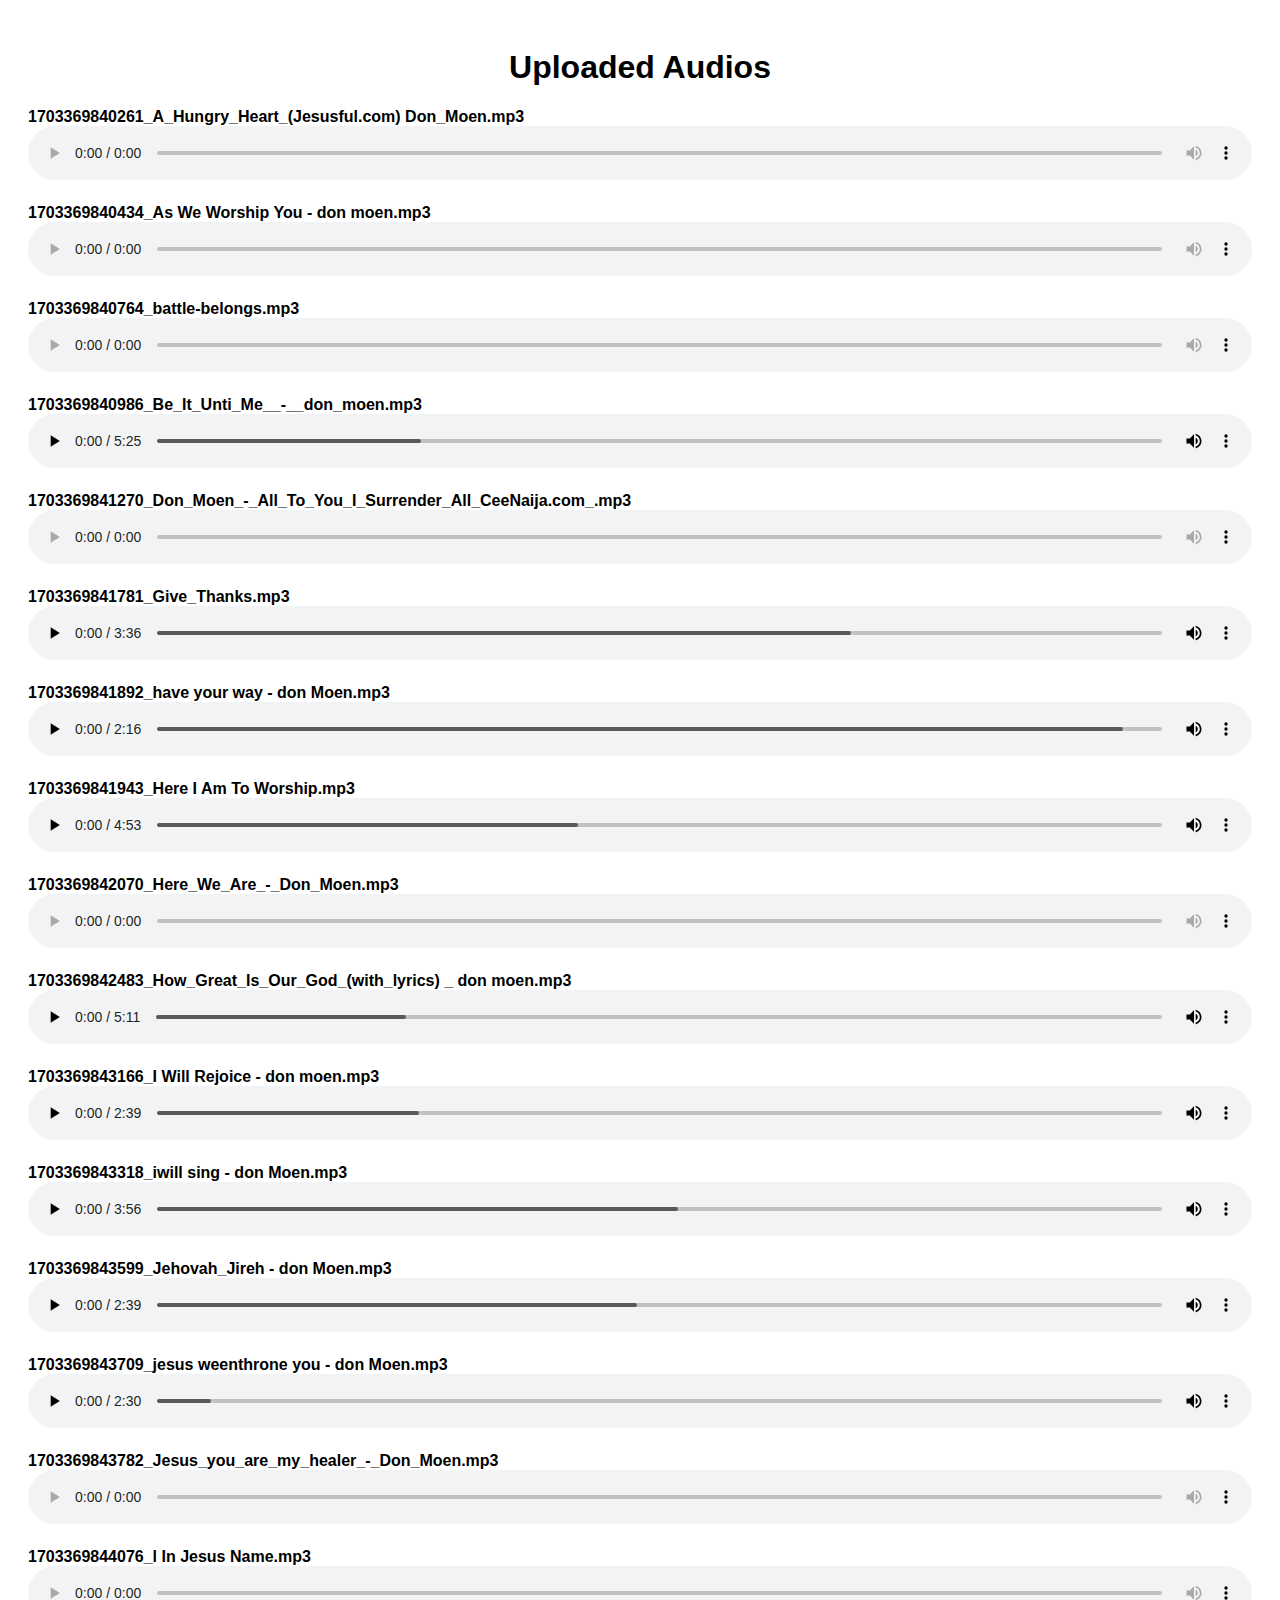
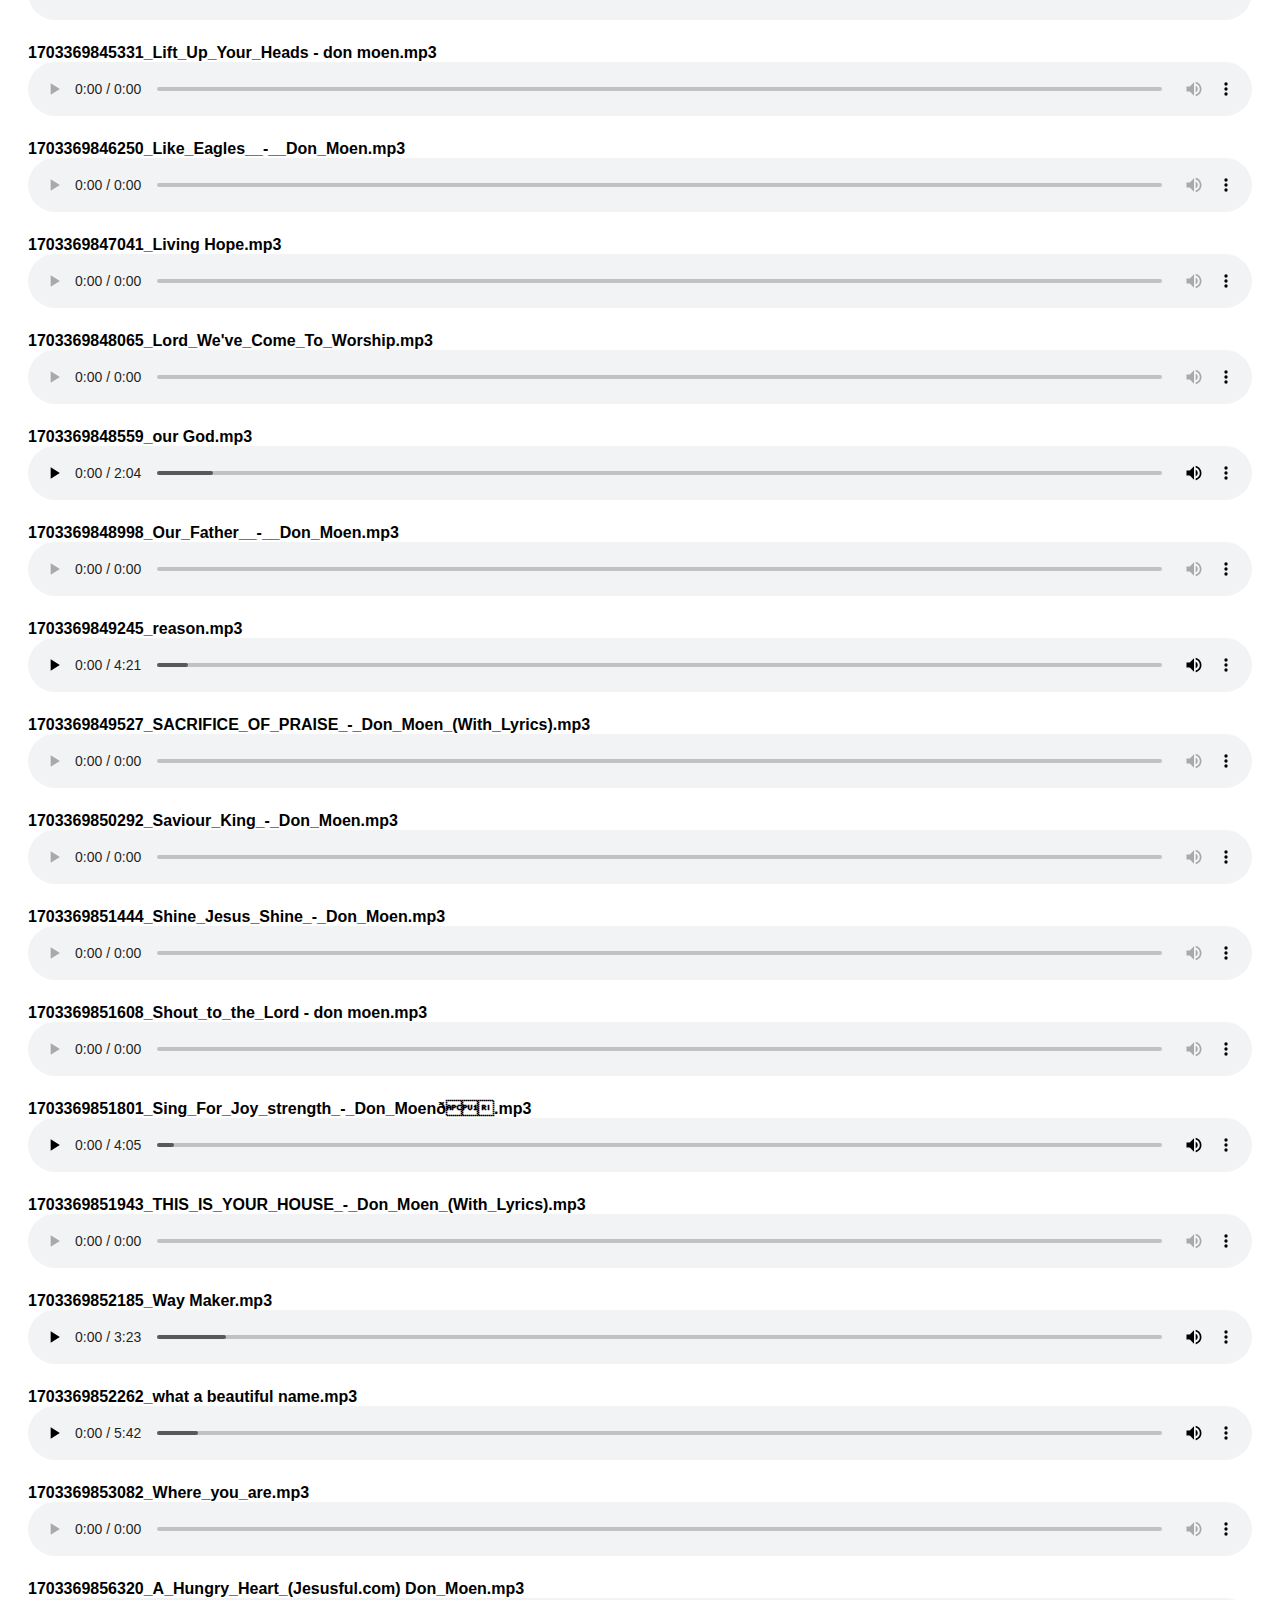
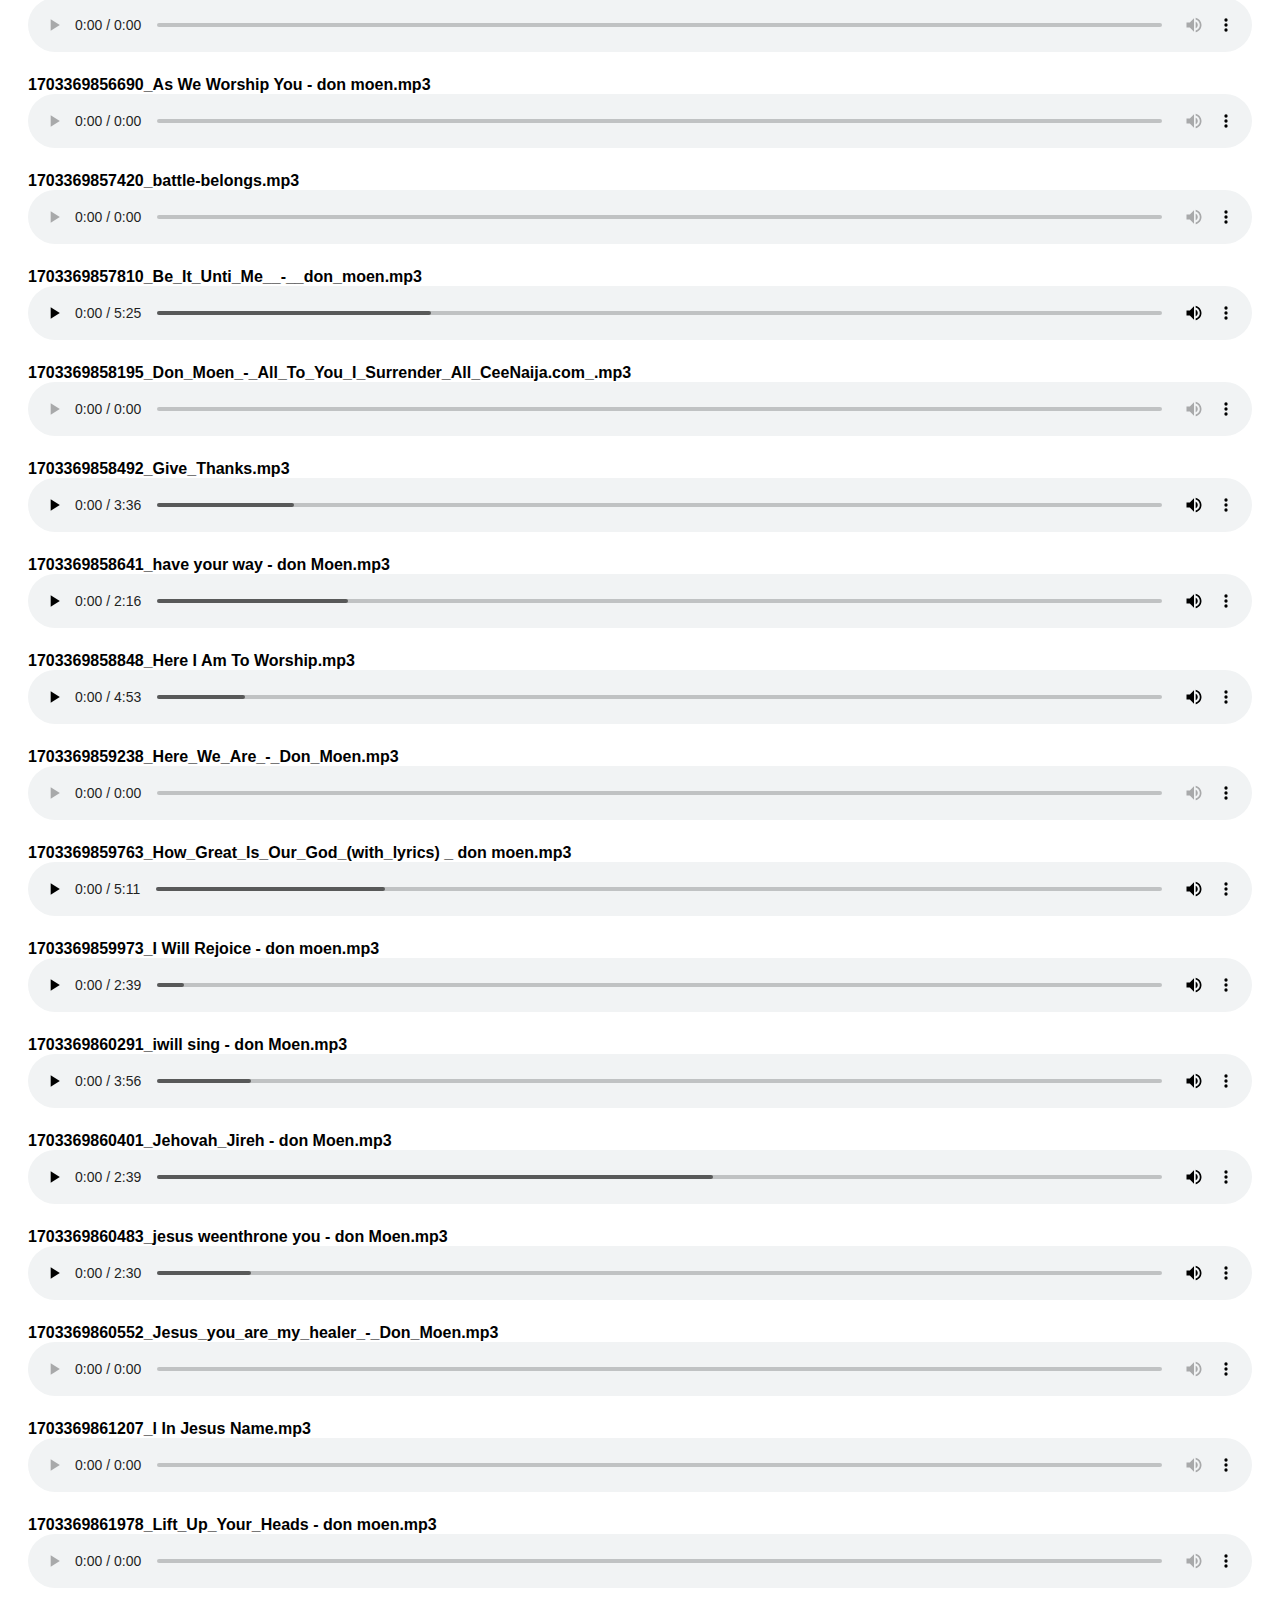
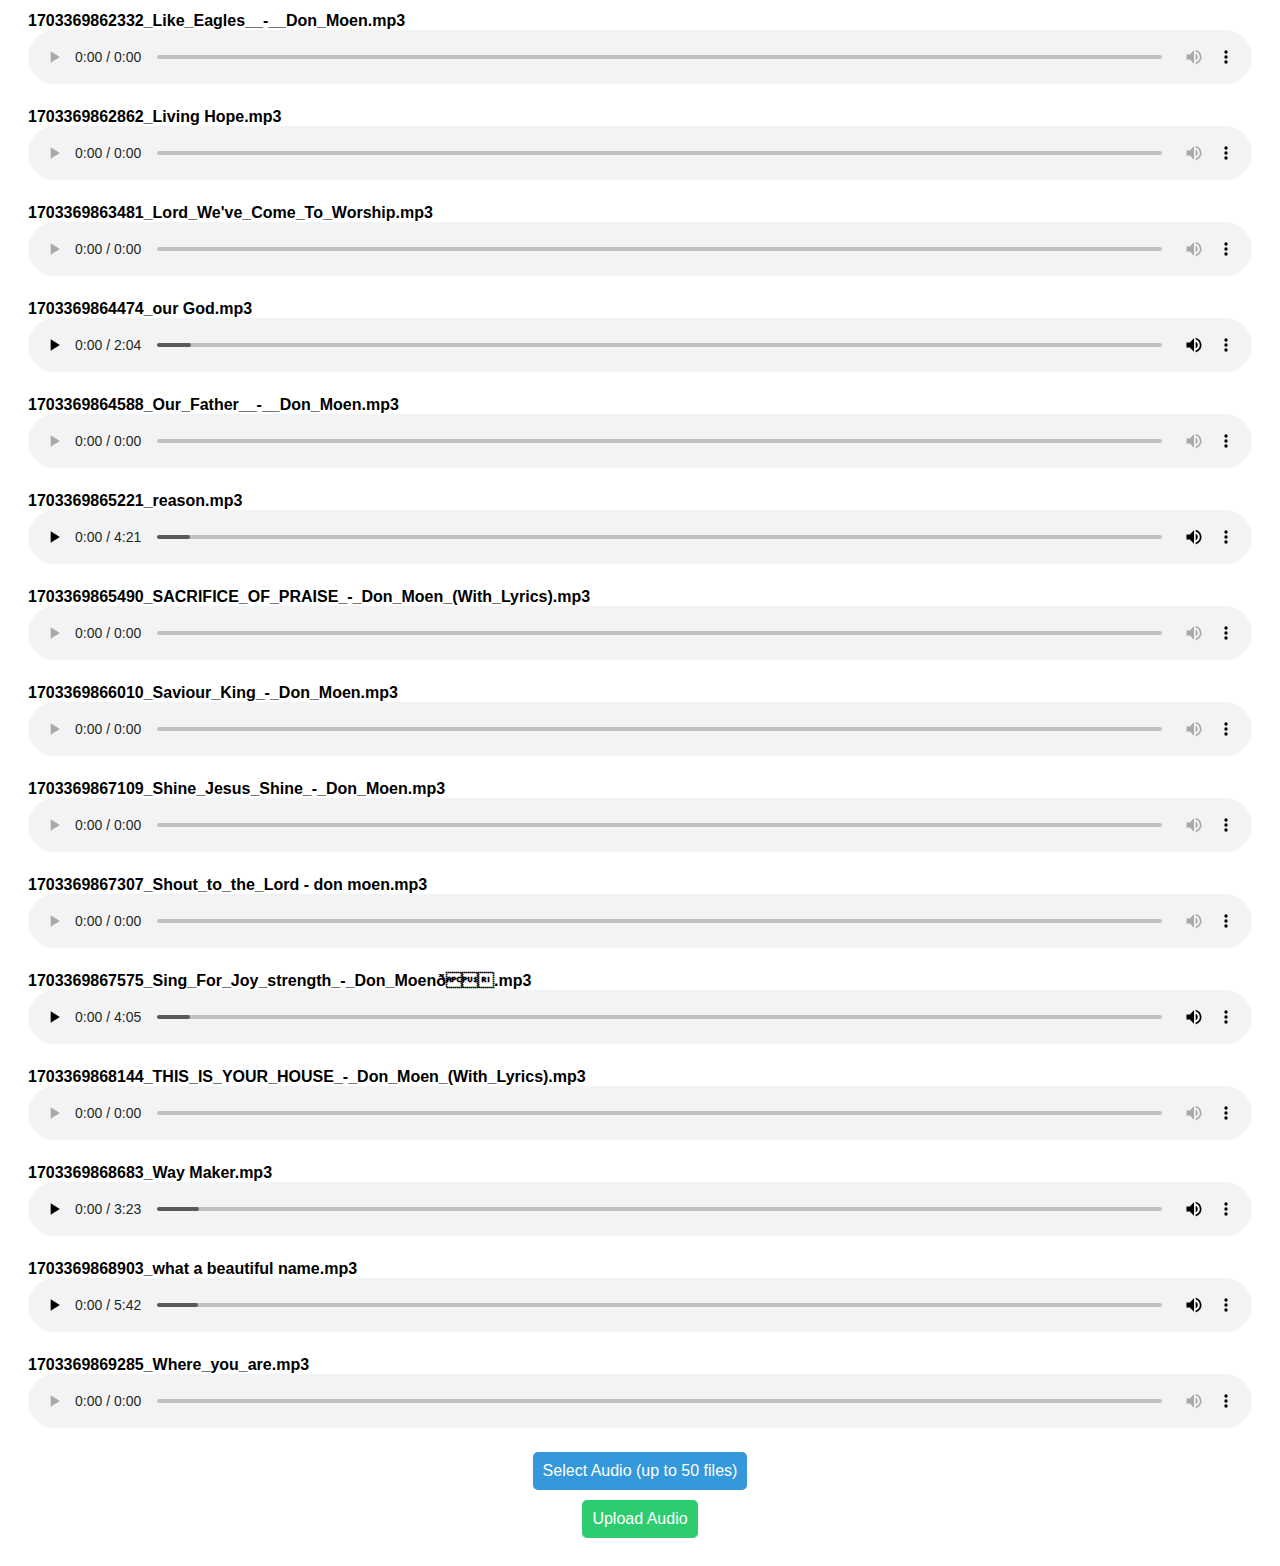
==== F/F.html @ b3d0134d "alot" ====
<!DOCTYPE html>
<html lang="en">
<head>
    <meta charset="UTF-8">
    <meta name="viewport" content="width=device-width, initial-scale=1.0">
    <title>1</title>
    <link rel="stylesheet" href="s.css">
</head>
<body>
    
</body>
</html>

<h1>Uploaded Audios</h1>
            
                <div>
                    <p>1703369840261_A_Hungry_Heart_(Jesusful.com) Don_Moen.mp3</p>
                    <audio controls="">
                        <source src="../F/audio/1703369840261_A_Hungry_Heart_(Jesusful.com) Don_Moen.mp3" type="audio/mpeg">
                        Your browser does not support the audio tag.
                    </audio>
                </div>
            
                <div>
                    <p>1703369840434_As We Worship You - don moen.mp3</p>
                    <audio controls="">
                        <source src="../F/audio/1703369840434_As We Worship You - don moen.mp3" type="audio/mpeg">
                        Your browser does not support the audio tag.
                    </audio>
                </div>
            
                <div>
                    <p>1703369840764_battle-belongs.mp3</p>
                    <audio controls="">
                        <source src="../F/audio/1703369840764_battle-belongs.mp3" type="audio/mpeg">
                        Your browser does not support the audio tag.
                    </audio>
                </div>
            
                <div>
                    <p>1703369840986_Be_It_Unti_Me__-__don_moen.mp3</p>
                    <audio controls="">
                        <source src="../F/audio/1703369840986_Be_It_Unti_Me__-__don_moen.mp3" type="audio/mpeg">
                        Your browser does not support the audio tag.
                    </audio>
                </div>
            
                <div>
                    <p>1703369841270_Don_Moen_-_All_To_You_I_Surrender_All_CeeNaija.com_.mp3</p>
                    <audio controls="">
                        <source src="../F/audio/1703369841270_Don_Moen_-_All_To_You_I_Surrender_All_CeeNaija.com_.mp3" type="audio/mpeg">
                        Your browser does not support the audio tag.
                    </audio>
                </div>
            
                <div>
                    <p>1703369841781_Give_Thanks.mp3</p>
                    <audio controls="">
                        <source src="../F/audio/1703369841781_Give_Thanks.mp3" type="audio/mpeg">
                        Your browser does not support the audio tag.
                    </audio>
                </div>
            
                <div>
                    <p>1703369841892_have your way - don Moen.mp3</p>
                    <audio controls="">
                        <source src="../F/audio/1703369841892_have your way - don Moen.mp3" type="audio/mpeg">
                        Your browser does not support the audio tag.
                    </audio>
                </div>
            
                <div>
                    <p>1703369841943_Here I Am To Worship.mp3</p>
                    <audio controls="">
                        <source src="../F/audio/1703369841943_Here I Am To Worship.mp3" type="audio/mpeg">
                        Your browser does not support the audio tag.
                    </audio>
                </div>
            
                <div>
                    <p>1703369842070_Here_We_Are_-_Don_Moen.mp3</p>
                    <audio controls="">
                        <source src="../F/audio/1703369842070_Here_We_Are_-_Don_Moen.mp3" type="audio/mpeg">
                        Your browser does not support the audio tag.
                    </audio>
                </div>
            
                <div>
                    <p>1703369842483_How_Great_Is_Our_God_(with_lyrics) _ don moen.mp3</p>
                    <audio controls="">
                        <source src="../F/audio/1703369842483_How_Great_Is_Our_God_(with_lyrics) _ don moen.mp3" type="audio/mpeg">
                        Your browser does not support the audio tag.
                    </audio>
                </div>
            
                <div>
                    <p>1703369843166_I Will Rejoice - don moen.mp3</p>
                    <audio controls="">
                        <source src="../F/audio/1703369843166_I Will Rejoice - don moen.mp3" type="audio/mpeg">
                        Your browser does not support the audio tag.
                    </audio>
                </div>
            
                <div>
                    <p>1703369843318_iwill sing - don Moen.mp3</p>
                    <audio controls="">
                        <source src="../F/audio/1703369843318_iwill sing - don Moen.mp3" type="audio/mpeg">
                        Your browser does not support the audio tag.
                    </audio>
                </div>
            
                <div>
                    <p>1703369843599_Jehovah_Jireh - don Moen.mp3</p>
                    <audio controls="">
                        <source src="../F/audio/1703369843599_Jehovah_Jireh - don Moen.mp3" type="audio/mpeg">
                        Your browser does not support the audio tag.
                    </audio>
                </div>
            
                <div>
                    <p>1703369843709_jesus weenthrone you - don Moen.mp3</p>
                    <audio controls="">
                        <source src="../F/audio/1703369843709_jesus weenthrone you - don Moen.mp3" type="audio/mpeg">
                        Your browser does not support the audio tag.
                    </audio>
                </div>
            
                <div>
                    <p>1703369843782_Jesus_you_are_my_healer_-_Don_Moen.mp3</p>
                    <audio controls="">
                        <source src="../F/audio/1703369843782_Jesus_you_are_my_healer_-_Don_Moen.mp3" type="audio/mpeg">
                        Your browser does not support the audio tag.
                    </audio>
                </div>
            
                <div>
                    <p>1703369844076_l In Jesus  Name.mp3</p>
                    <audio controls="">
                        <source src="../F/audio/1703369844076_l In Jesus  Name.mp3" type="audio/mpeg">
                        Your browser does not support the audio tag.
                    </audio>
                </div>
            
                <div>
                    <p>1703369845331_Lift_Up_Your_Heads - don moen.mp3</p>
                    <audio controls="">
                        <source src="../F/audio/1703369845331_Lift_Up_Your_Heads - don moen.mp3" type="audio/mpeg">
                        Your browser does not support the audio tag.
                    </audio>
                </div>
            
                <div>
                    <p>1703369846250_Like_Eagles__-__Don_Moen.mp3</p>
                    <audio controls="">
                        <source src="../F/audio/1703369846250_Like_Eagles__-__Don_Moen.mp3" type="audio/mpeg">
                        Your browser does not support the audio tag.
                    </audio>
                </div>
            
                <div>
                    <p>1703369847041_Living Hope.mp3</p>
                    <audio controls="">
                        <source src="../F/audio/1703369847041_Living Hope.mp3" type="audio/mpeg">
                        Your browser does not support the audio tag.
                    </audio>
                </div>
            
                <div>
                    <p>1703369848065_Lord_We've_Come_To_Worship.mp3</p>
                    <audio controls="">
                        <source src="../F/audio/1703369848065_Lord_We&#39;ve_Come_To_Worship.mp3" type="audio/mpeg">
                        Your browser does not support the audio tag.
                    </audio>
                </div>
            
                <div>
                    <p>1703369848559_our God.mp3</p>
                    <audio controls="">
                        <source src="../F/audio/1703369848559_our God.mp3" type="audio/mpeg">
                        Your browser does not support the audio tag.
                    </audio>
                </div>
            
                <div>
                    <p>1703369848998_Our_Father__-__Don_Moen.mp3</p>
                    <audio controls="">
                        <source src="../F/audio/1703369848998_Our_Father__-__Don_Moen.mp3" type="audio/mpeg">
                        Your browser does not support the audio tag.
                    </audio>
                </div>
            
                <div>
                    <p>1703369849245_reason.mp3</p>
                    <audio controls="">
                        <source src="../F/audio/1703369849245_reason.mp3" type="audio/mpeg">
                        Your browser does not support the audio tag.
                    </audio>
                </div>
            
                <div>
                    <p>1703369849527_SACRIFICE_OF_PRAISE_-_Don_Moen_(With_Lyrics).mp3</p>
                    <audio controls="">
                        <source src="../F/audio/1703369849527_SACRIFICE_OF_PRAISE_-_Don_Moen_(With_Lyrics).mp3" type="audio/mpeg">
                        Your browser does not support the audio tag.
                    </audio>
                </div>
            
                <div>
                    <p>1703369850292_Saviour_King_-_Don_Moen.mp3</p>
                    <audio controls="">
                        <source src="../F/audio/1703369850292_Saviour_King_-_Don_Moen.mp3" type="audio/mpeg">
                        Your browser does not support the audio tag.
                    </audio>
                </div>
            
                <div>
                    <p>1703369851444_Shine_Jesus_Shine_-_Don_Moen.mp3</p>
                    <audio controls="">
                        <source src="../F/audio/1703369851444_Shine_Jesus_Shine_-_Don_Moen.mp3" type="audio/mpeg">
                        Your browser does not support the audio tag.
                    </audio>
                </div>
            
                <div>
                    <p>1703369851608_Shout_to_the_Lord - don moen.mp3</p>
                    <audio controls="">
                        <source src="../F/audio/1703369851608_Shout_to_the_Lord - don moen.mp3" type="audio/mpeg">
                        Your browser does not support the audio tag.
                    </audio>
                </div>
            
                <div>
                    <p>1703369851801_Sing_For_Joy_strength_-_Don_Moenð.mp3</p>
                    <audio controls="">
                        <source src="../F/audio/1703369851801_Sing_For_Joy_strength_-_Don_Moenð.mp3" type="audio/mpeg">
                        Your browser does not support the audio tag.
                    </audio>
                </div>
            
                <div>
                    <p>1703369851943_THIS_IS_YOUR_HOUSE_-_Don_Moen_(With_Lyrics).mp3</p>
                    <audio controls="">
                        <source src="../F/audio/1703369851943_THIS_IS_YOUR_HOUSE_-_Don_Moen_(With_Lyrics).mp3" type="audio/mpeg">
                        Your browser does not support the audio tag.
                    </audio>
                </div>
            
                <div>
                    <p>1703369852185_Way Maker.mp3</p>
                    <audio controls="">
                        <source src="../F/audio/1703369852185_Way Maker.mp3" type="audio/mpeg">
                        Your browser does not support the audio tag.
                    </audio>
                </div>
            
                <div>
                    <p>1703369852262_what a beautiful name.mp3</p>
                    <audio controls="">
                        <source src="../F/audio/1703369852262_what a beautiful name.mp3" type="audio/mpeg">
                        Your browser does not support the audio tag.
                    </audio>
                </div>
            
                <div>
                    <p>1703369853082_Where_you_are.mp3</p>
                    <audio controls="">
                        <source src="../F/audio/1703369853082_Where_you_are.mp3" type="audio/mpeg">
                        Your browser does not support the audio tag.
                    </audio>
                </div>
            
                <div>
                    <p>1703369856320_A_Hungry_Heart_(Jesusful.com) Don_Moen.mp3</p>
                    <audio controls="">
                        <source src="../F/audio/1703369856320_A_Hungry_Heart_(Jesusful.com) Don_Moen.mp3" type="audio/mpeg">
                        Your browser does not support the audio tag.
                    </audio>
                </div>
            
                <div>
                    <p>1703369856690_As We Worship You - don moen.mp3</p>
                    <audio controls="">
                        <source src="../F/audio/1703369856690_As We Worship You - don moen.mp3" type="audio/mpeg">
                        Your browser does not support the audio tag.
                    </audio>
                </div>
            
                <div>
                    <p>1703369857420_battle-belongs.mp3</p>
                    <audio controls="">
                        <source src="../F/audio/1703369857420_battle-belongs.mp3" type="audio/mpeg">
                        Your browser does not support the audio tag.
                    </audio>
                </div>
            
                <div>
                    <p>1703369857810_Be_It_Unti_Me__-__don_moen.mp3</p>
                    <audio controls="">
                        <source src="../F/audio/1703369857810_Be_It_Unti_Me__-__don_moen.mp3" type="audio/mpeg">
                        Your browser does not support the audio tag.
                    </audio>
                </div>
            
                <div>
                    <p>1703369858195_Don_Moen_-_All_To_You_I_Surrender_All_CeeNaija.com_.mp3</p>
                    <audio controls="">
                        <source src="../F/audio/1703369858195_Don_Moen_-_All_To_You_I_Surrender_All_CeeNaija.com_.mp3" type="audio/mpeg">
                        Your browser does not support the audio tag.
                    </audio>
                </div>
            
                <div>
                    <p>1703369858492_Give_Thanks.mp3</p>
                    <audio controls="">
                        <source src="../F/audio/1703369858492_Give_Thanks.mp3" type="audio/mpeg">
                        Your browser does not support the audio tag.
                    </audio>
                </div>
            
                <div>
                    <p>1703369858641_have your way - don Moen.mp3</p>
                    <audio controls="">
                        <source src="../F/audio/1703369858641_have your way - don Moen.mp3" type="audio/mpeg">
                        Your browser does not support the audio tag.
                    </audio>
                </div>
            
                <div>
                    <p>1703369858848_Here I Am To Worship.mp3</p>
                    <audio controls="">
                        <source src="../F/audio/1703369858848_Here I Am To Worship.mp3" type="audio/mpeg">
                        Your browser does not support the audio tag.
                    </audio>
                </div>
            
                <div>
                    <p>1703369859238_Here_We_Are_-_Don_Moen.mp3</p>
                    <audio controls="">
                        <source src="../F/audio/1703369859238_Here_We_Are_-_Don_Moen.mp3" type="audio/mpeg">
                        Your browser does not support the audio tag.
                    </audio>
                </div>
            
                <div>
                    <p>1703369859763_How_Great_Is_Our_God_(with_lyrics) _ don moen.mp3</p>
                    <audio controls="">
                        <source src="../F/audio/1703369859763_How_Great_Is_Our_God_(with_lyrics) _ don moen.mp3" type="audio/mpeg">
                        Your browser does not support the audio tag.
                    </audio>
                </div>
            
                <div>
                    <p>1703369859973_I Will Rejoice - don moen.mp3</p>
                    <audio controls="">
                        <source src="../F/audio/1703369859973_I Will Rejoice - don moen.mp3" type="audio/mpeg">
                        Your browser does not support the audio tag.
                    </audio>
                </div>
            
                <div>
                    <p>1703369860291_iwill sing - don Moen.mp3</p>
                    <audio controls="">
                        <source src="../F/audio/1703369860291_iwill sing - don Moen.mp3" type="audio/mpeg">
                        Your browser does not support the audio tag.
                    </audio>
                </div>
            
                <div>
                    <p>1703369860401_Jehovah_Jireh - don Moen.mp3</p>
                    <audio controls="">
                        <source src="../F/audio/1703369860401_Jehovah_Jireh - don Moen.mp3" type="audio/mpeg">
                        Your browser does not support the audio tag.
                    </audio>
                </div>
            
                <div>
                    <p>1703369860483_jesus weenthrone you - don Moen.mp3</p>
                    <audio controls="">
                        <source src="../F/audio/1703369860483_jesus weenthrone you - don Moen.mp3" type="audio/mpeg">
                        Your browser does not support the audio tag.
                    </audio>
                </div>
            
                <div>
                    <p>1703369860552_Jesus_you_are_my_healer_-_Don_Moen.mp3</p>
                    <audio controls="">
                        <source src="../F/audio/1703369860552_Jesus_you_are_my_healer_-_Don_Moen.mp3" type="audio/mpeg">
                        Your browser does not support the audio tag.
                    </audio>
                </div>
            
                <div>
                    <p>1703369861207_l In Jesus  Name.mp3</p>
                    <audio controls="">
                        <source src="../F/audio/1703369861207_l In Jesus  Name.mp3" type="audio/mpeg">
                        Your browser does not support the audio tag.
                    </audio>
                </div>
            
                <div>
                    <p>1703369861978_Lift_Up_Your_Heads - don moen.mp3</p>
                    <audio controls="">
                        <source src="../F/audio/1703369861978_Lift_Up_Your_Heads - don moen.mp3" type="audio/mpeg">
                        Your browser does not support the audio tag.
                    </audio>
                </div>
            
                <div>
                    <p>1703369862332_Like_Eagles__-__Don_Moen.mp3</p>
                    <audio controls="">
                        <source src="../F/audio/1703369862332_Like_Eagles__-__Don_Moen.mp3" type="audio/mpeg">
                        Your browser does not support the audio tag.
                    </audio>
                </div>
            
                <div>
                    <p>1703369862862_Living Hope.mp3</p>
                    <audio controls="">
                        <source src="../F/audio/1703369862862_Living Hope.mp3" type="audio/mpeg">
                        Your browser does not support the audio tag.
                    </audio>
                </div>
            
                <div>
                    <p>1703369863481_Lord_We've_Come_To_Worship.mp3</p>
                    <audio controls="">
                        <source src="../F/audio/1703369863481_Lord_We&#39;ve_Come_To_Worship.mp3" type="audio/mpeg">
                        Your browser does not support the audio tag.
                    </audio>
                </div>
            
                <div>
                    <p>1703369864474_our God.mp3</p>
                    <audio controls="">
                        <source src="../F/audio/1703369864474_our God.mp3" type="audio/mpeg">
                        Your browser does not support the audio tag.
                    </audio>
                </div>
            
                <div>
                    <p>1703369864588_Our_Father__-__Don_Moen.mp3</p>
                    <audio controls="">
                        <source src="../F/audio/1703369864588_Our_Father__-__Don_Moen.mp3" type="audio/mpeg">
                        Your browser does not support the audio tag.
                    </audio>
                </div>
            
                <div>
                    <p>1703369865221_reason.mp3</p>
                    <audio controls="">
                        <source src="../F/audio/1703369865221_reason.mp3" type="audio/mpeg">
                        Your browser does not support the audio tag.
                    </audio>
                </div>
            
                <div>
                    <p>1703369865490_SACRIFICE_OF_PRAISE_-_Don_Moen_(With_Lyrics).mp3</p>
                    <audio controls="">
                        <source src="../F/audio/1703369865490_SACRIFICE_OF_PRAISE_-_Don_Moen_(With_Lyrics).mp3" type="audio/mpeg">
                        Your browser does not support the audio tag.
                    </audio>
                </div>
            
                <div>
                    <p>1703369866010_Saviour_King_-_Don_Moen.mp3</p>
                    <audio controls="">
                        <source src="../F/audio/1703369866010_Saviour_King_-_Don_Moen.mp3" type="audio/mpeg">
                        Your browser does not support the audio tag.
                    </audio>
                </div>
            
                <div>
                    <p>1703369867109_Shine_Jesus_Shine_-_Don_Moen.mp3</p>
                    <audio controls="">
                        <source src="../F/audio/1703369867109_Shine_Jesus_Shine_-_Don_Moen.mp3" type="audio/mpeg">
                        Your browser does not support the audio tag.
                    </audio>
                </div>
            
                <div>
                    <p>1703369867307_Shout_to_the_Lord - don moen.mp3</p>
                    <audio controls="">
                        <source src="../F/audio/1703369867307_Shout_to_the_Lord - don moen.mp3" type="audio/mpeg">
                        Your browser does not support the audio tag.
                    </audio>
                </div>
            
                <div>
                    <p>1703369867575_Sing_For_Joy_strength_-_Don_Moenð.mp3</p>
                    <audio controls="">
                        <source src="../F/audio/1703369867575_Sing_For_Joy_strength_-_Don_Moenð.mp3" type="audio/mpeg">
                        Your browser does not support the audio tag.
                    </audio>
                </div>
            
                <div>
                    <p>1703369868144_THIS_IS_YOUR_HOUSE_-_Don_Moen_(With_Lyrics).mp3</p>
                    <audio controls="">
                        <source src="../F/audio/1703369868144_THIS_IS_YOUR_HOUSE_-_Don_Moen_(With_Lyrics).mp3" type="audio/mpeg">
                        Your browser does not support the audio tag.
                    </audio>
                </div>
            
                <div>
                    <p>1703369868683_Way Maker.mp3</p>
                    <audio controls="">
                        <source src="../F/audio/1703369868683_Way Maker.mp3" type="audio/mpeg">
                        Your browser does not support the audio tag.
                    </audio>
                </div>
            
                <div>
                    <p>1703369868903_what a beautiful name.mp3</p>
                    <audio controls="">
                        <source src="../F/audio/1703369868903_what a beautiful name.mp3" type="audio/mpeg">
                        Your browser does not support the audio tag.
                    </audio>
                </div>
            
                <div>
                    <p>1703369869285_Where_you_are.mp3</p>
                    <audio controls="">
                        <source src="../F/audio/1703369869285_Where_you_are.mp3" type="audio/mpeg">
                        Your browser does not support the audio tag.
                    </audio>
                </div>
            
            <form action="http://localhost:3000/uploadAudio" method="post" enctype="multipart/form-data">
                <label for="audioInput" style="cursor: pointer;">
                    Select Audio (up to 50 files)
                    <input type="file" name="audioInput" id="audioInput" accept="audio/*" style="display: none;" multiple="">
                </label>
                <progress value="0" max="100" style="display: none;" id="uploadProgressBar"></progress>
                <button type="submit">Upload Audio</button>
            </form>

            <script>
                document.getElementById('audioInput').addEventListener('change', function () {
                    const progressBar = document.getElementById('uploadProgressBar');
                    progressBar.style.display = 'block';

                    const files = this.files;
                    const formData = new FormData();

                    for (let i = 0; i < files.length; i++) {
                        formData.append('audioInput', files[i]);
                    }

                    const xhr = new XMLHttpRequest();

                    xhr.open('POST', '/uploadAudio', true);

                    xhr.upload.onprogress = function (e) {
                        if (e.lengthComputable) {
                            const percentComplete = (e.loaded / e.total) * 100;
                            progressBar.value = percentComplete;
                        }
                    };

                    xhr.onload = function () {
                        progressBar.style.display = 'none';
                        // Optionally, you can handle the server response here
                    };

                    xhr.send(formData);
                });
            </script>
        </body></html>
---- F/s.css ----
body {
    font-family: Arial, sans-serif;
    padding: 20px;
}

h1 {
    text-align: center;
}

div {
    margin-bottom: 20px;
}

p {
    margin: 0;
    font-weight: bold;
}

audio {
    width: 100%;
}

form {
    margin-top: 20px;
    display: flex;
    flex-direction: column;
    align-items: center;
}

label {
    cursor: pointer;
    padding: 10px;
    background-color: #3498db;
    color: #fff;
    border-radius: 5px;
    margin-bottom: 10px;
    text-align: center;
}

input[type="file"] {
    display: none;
}

progress {
    width: 100%;
    margin-top: 10px;
}

button {
    padding: 10px;
    font-size: 16px;
    cursor: pointer;
    background-color: #2ecc71;
    color: #fff;
    border: none;
    border-radius: 5px;
}

button:hover {
    background-color: #27ae60;
}
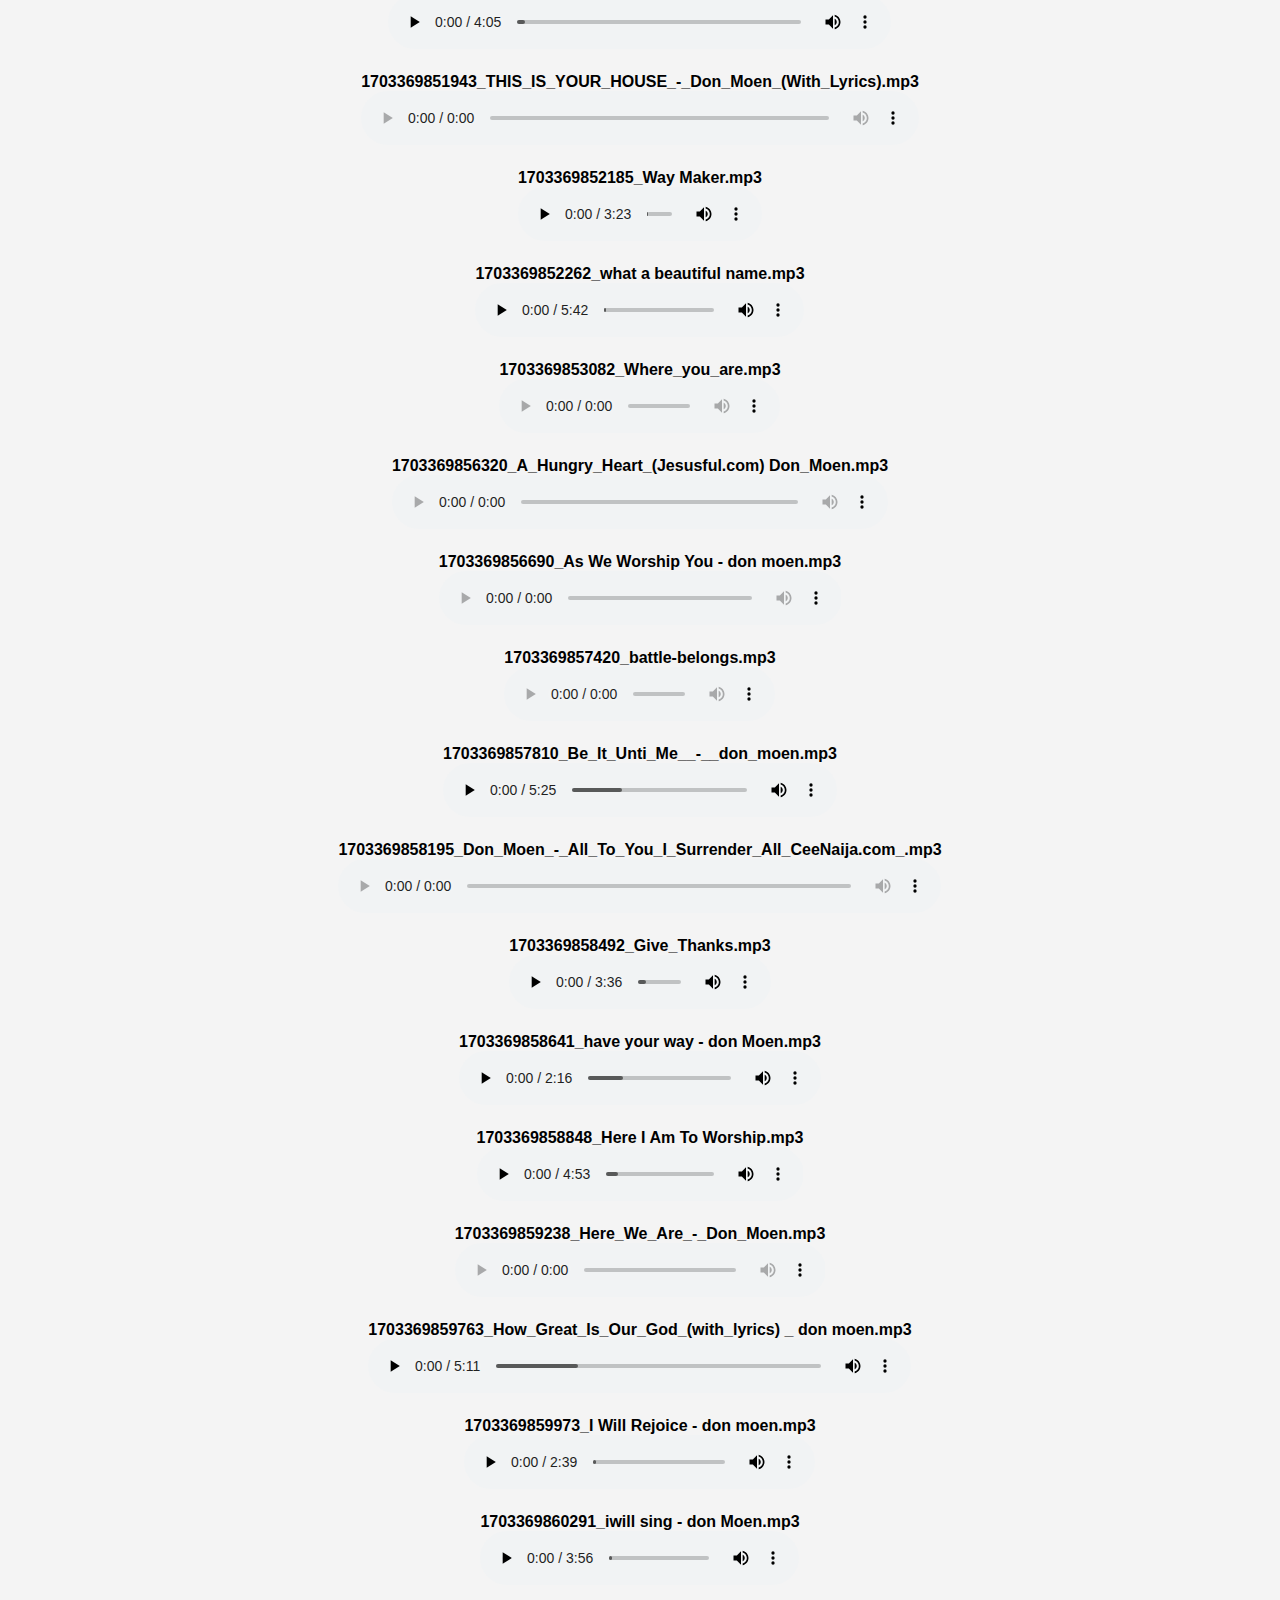
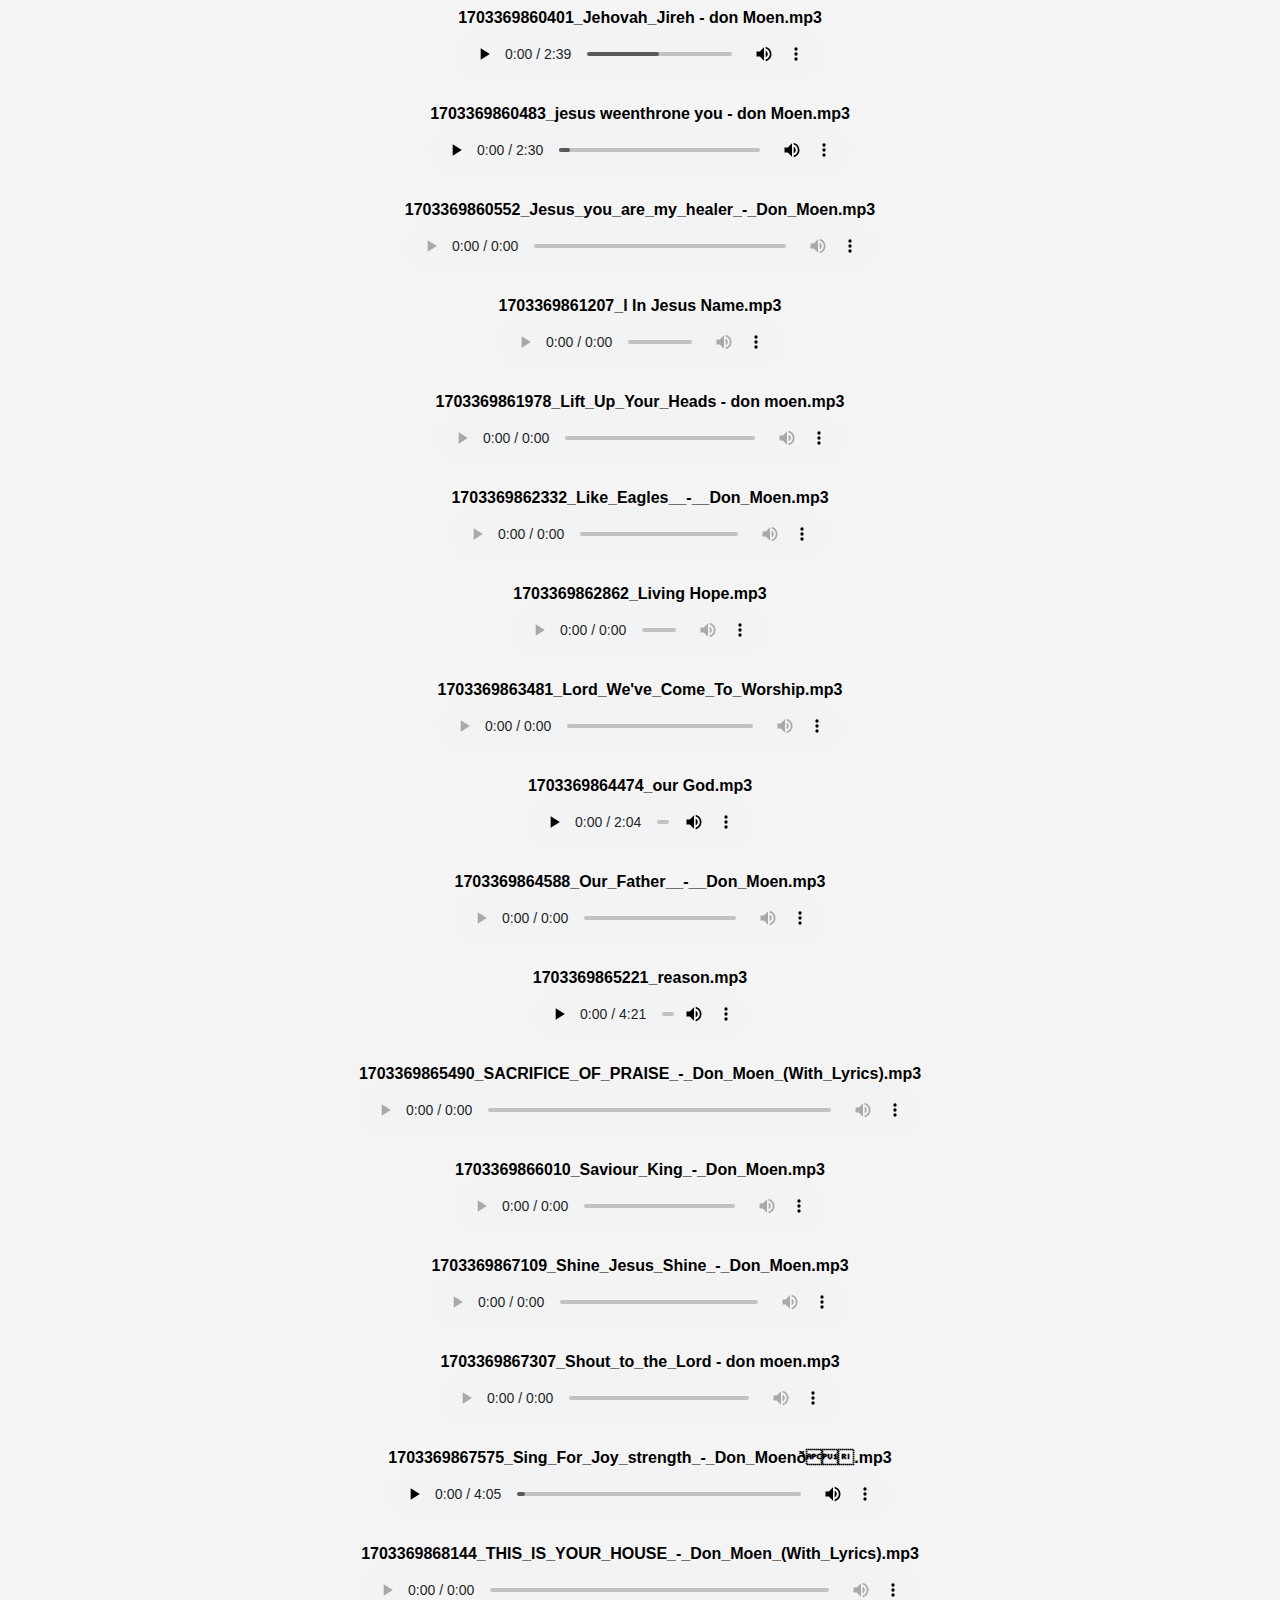
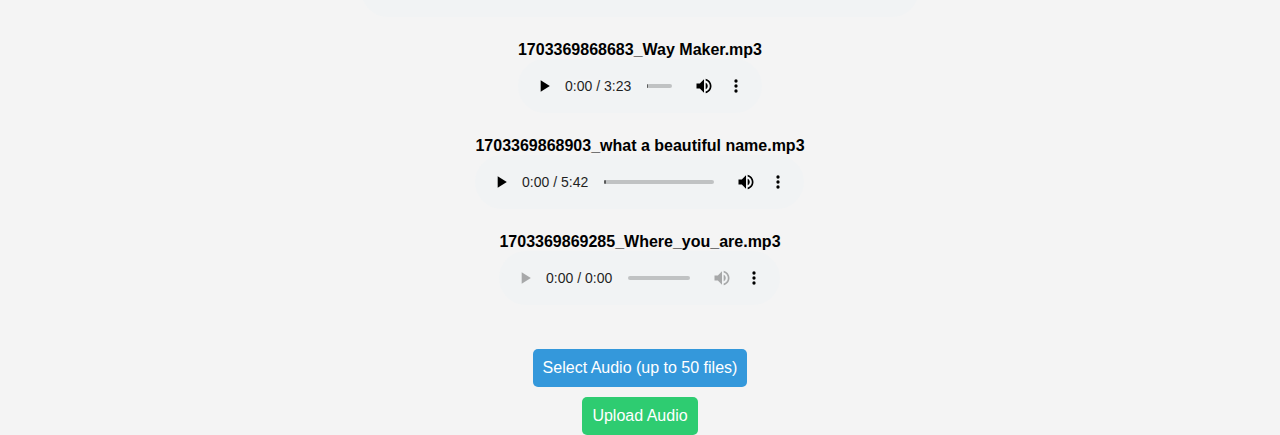
==== commit df70cd1b: "new" ====
--- a/F/F.html
+++ b/F/F.html
@@ -4,7 +4,8 @@
     <meta charset="UTF-8">
     <meta name="viewport" content="width=device-width, initial-scale=1.0">
     <title>1</title>
-    <link rel="stylesheet" href="s.css">
+    <link rel="stylesheet" href="s.css"> <link rel="stylesheet" href="https://cdnjs.cloudflare.com/ajax/libs/font-awesome/5.15.3/css/all.min.css">
+    <link rel="stylesheet" href="../s.css">
 </head>
 <body>
     
@@ -12,9 +13,12 @@
 </html>
 
 <h1>Uploaded Audios</h1>
-            
-                <div>
-                    <p>1703369840261_A_Hungry_Heart_(Jesusful.com) Don_Moen.mp3</p>
+<nav>
+    <a href="../index copy.html"><i class="fas fa-home"></i>Home</a>
+</nav>
+            <a href="#"><i class="fas fa-home"></i>Home</a>
+                <div>
+                    <p>A_Hungry_Heart_(Jesusful.com) Don_Moen.mp3</p>
                     <audio controls="">
                         <source src="../F/audio/1703369840261_A_Hungry_Heart_(Jesusful.com) Don_Moen.mp3" type="audio/mpeg">
                         Your browser does not support the audio tag.
@@ -22,7 +26,7 @@
                 </div>
             
                 <div>
-                    <p>1703369840434_As We Worship You - don moen.mp3</p>
+                    <p>_As We Worship You - don moen.mp3</p>
                     <audio controls="">
                         <source src="../F/audio/1703369840434_As We Worship You - don moen.mp3" type="audio/mpeg">
                         Your browser does not support the audio tag.
@@ -30,7 +34,7 @@
                 </div>
             
                 <div>
-                    <p>1703369840764_battle-belongs.mp3</p>
+                    <p>_battle-belongs.mp3</p>
                     <audio controls="">
                         <source src="../F/audio/1703369840764_battle-belongs.mp3" type="audio/mpeg">
                         Your browser does not support the audio tag.
@@ -38,7 +42,7 @@
                 </div>
             
                 <div>
-                    <p>1703369840986_Be_It_Unti_Me__-__don_moen.mp3</p>
+                    <p>_Be_It_Unti_Me__-__don_moen.mp3</p>
                     <audio controls="">
                         <source src="../F/audio/1703369840986_Be_It_Unti_Me__-__don_moen.mp3" type="audio/mpeg">
                         Your browser does not support the audio tag.
--- a/s.css
+++ b/s.css
@@ -0,0 +1,68 @@
+body {
+    font-family: 'Arial', sans-serif;
+    background-color: #f4f4f4;
+    margin: 0;
+    padding: 0;
+    display: flex;
+    flex-direction: column;
+    align-items: center;
+    justify-content: center;
+    height: 100vh;
+}
+
+h1 {
+    text-align: center;
+    font-size: 24px;
+    color: #333;
+    margin-top: 20px;
+}
+
+nav {
+    display: flex;
+    justify-content: center;
+    background-color: #333;
+    padding: 10px;
+}
+
+nav a {
+    color: white;
+    text-decoration: none;
+    margin: 0 15px;
+    font-weight: bold;
+    transition: color 0.3s;
+}
+
+nav a:hover {
+    color: #4CAF50;
+}
+
+.a, .aa {
+    display: flex;
+    flex-direction: column;
+    align-items: center;
+    text-decoration: none;
+    width: 80%;
+    max-width: 300px;
+    height: 300px;
+    border: 4px solid green;
+    background-color: green;
+    margin: 20px;
+    color: #fff;
+    text-align: center;
+    text-transform: uppercase;
+    text-shadow: 1px 1px 1px rgba(0, 0, 0, 0.8);
+}
+
+.a:hover, .aa:hover {
+    background-color: #4CAF50;
+}
+
+.a {
+    order: 2;
+}
+
+@media only screen and (min-width: 600px) {
+    .a, .aa {
+        width: 45%;
+    }
+}